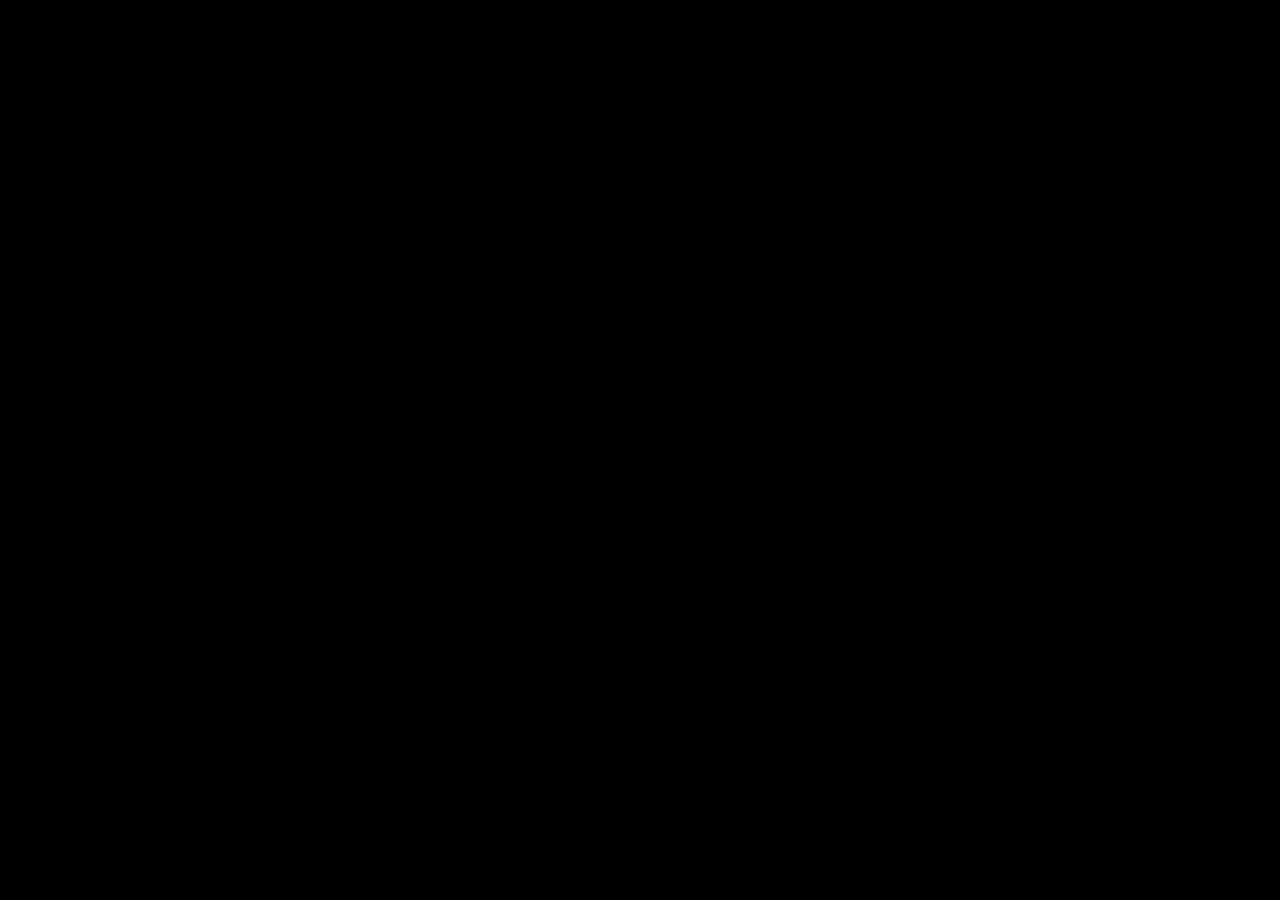
==== 3dsquare/index.html @ b03853b4 "new h5" ====
<!DOCTYPE html>
<html lang="en">
    <head>
        <meta charset="utf-8">
        <style>
            *{margin:0;padding:0;}
            ul{list-style:none;}
            body{background:#000;overflow:hidden;}
            html,body{height:100%;}
            #amd{text-align:center;color:#fff;font-size:25px;
                position:relative;-webkit-transform-style:preserve-3d;
                margin:100px auto;width:200px;height:200px;
                line-height:200px;
                -webkit-animation:run 5s linear infinite ;
            }
            #amd li{position:absolute;top:0;left:0;width:200px;height:200px;border-radius:50%;}
            
            #amd li:nth-child(1){
                background:rgba(255,0,0,1) url('image/1.jpg') center no-repeat;-webkit-transform:rotateX(90deg) translateZ(100px);background-size:cover;
            }
            #amd li:nth-child(2){
                background:rgba(0,255,255,1) url('image/2.jpg') center no-repeat;-webkit-transform:rotateX(270deg)  translateZ(100px);
                background-size:cover;
            }
            #amd li:nth-child(3){
                background:rgba(255,0,255,1) url('image/3.jpg') center no-repeat;-webkit-transform:rotateY(90deg)  translateZ(100px);
                background-size:cover;
            }
            #amd li:nth-child(4){
                background:rgba(0,255,0,1) url('image/4.jpg') center no-repeat;-webkit-transform:rotateY(270deg)  translateZ(100px);
                background-size:cover;
            }
            #amd li:nth-child(5){
                background:rgba(200,200,0,1) url('image/5.jpg') center no-repeat;-webkit-transform:translateZ(-100px);
                background-size:cover;
            }
            #amd li:nth-child(6){width:100px;height:100px;top:50px;left:50px;background:red;line-height:100px;background:rgba(255,0,0,1) url('image/7.jpg') center no-repeat;background-size:cover;
            z-index:-1;
            }
            #amd li:last-child{
                background:rgba(0,0,255,1) url('image/6.jpg') center no-repeat;-webkit-transform:translateZ(100px);
                background-size:cover;
            }

            #amd.current li:nth-child(1){
                -webkit-transform:rotateX(90deg) translateZ(150px);
            }
            #amd.current li:nth-child(2){
                -webkit-transform:rotateX(270deg) translateZ(150px);
            }
            #amd.current li:nth-child(3){
                -webkit-transform:rotateX(90deg) translateZ(150px);
            }
            #amd.current li:nth-child(4){
                -webkit-transform:rotateX(270deg) translateZ(150px);
            }
            #amd.current li:nth-child(5){-webkit-transform:translateZ(-150px);}
            #amd.current li:last-child{-webkit-transform:translateZ(150px);}
            /* @-webkit-keyframes run{
                0%{-webkit-transform: rotateX(0deg) rotateY(0deg)}
                100%{-webkit-transform: rotateX(360deg)  rotateY(360deg)}
            } */
            
            .button{width:200px;margin:20px auto;position:relative;}
            input{width:50px;height:30px;position:absolute;cursor:pointer;}
            input:nth-child(1){left:100px;top:0;}
            input:nth-child(2){left:200px;top:50px;}
            input:nth-child(3){left:0px;top:50px;}
            input:nth-child(4){left:100px;top:100px;}
            input:nth-child(5){left:100px;top:50px;}
        </style>
        <script>
        window.onload=function(){
            var vb={
                amd:document.getElementById('amd'),
                i:0,
                bd:document.getElementsByTagName('body'),
                fg:true,
                btn:document.getElementsByClassName('button')[0],
            }
            var fn={
                a:function(){vb.amd.style.backgroundColor='yellowgreen'},
                b:function(){
                    vb.amd.onclick=function(){
                       if(vb.fg){
                        vb.fg=false;
                        vb.amd.className='current'
                        }else{
                            vb.fg=true;
                            vb.amd.className=''
                        } 
                    }
                },
                c:function(){
                    var amd=vb.bd[0].children[0];
                    amd.hidden=true;
                    vb.btn.hidden=true;
                    vb.bd[0].onclick=function(){
                        this.bgColor='#000'
                        amd.hidden=false;
                        vb.btn.hidden=false;
                    }
                   //amd.innerText='点我'
                },
                d:function(){
                  
                }
            }
            console.log(vb.bd);
            //fn.a();
            fn.b();
            fn.c();
            console.log(vb.bd[0].children[0]);
            console.log(vb.btn);


             var ul=document.getElementById('amd');
                var inputs=document.getElementsByTagName('input');
                var x=0,y=0;
                /////////////////////////鼠标控制
                for(var i=0;i<inputs.length;i++){
                    inputs[i].onclick=run;
                }
                function run(){
                    ul.style.webkitTransition='-webkit-transform 5s linear';  //设置立方体变换的属性、持续时间、动画类型
                    if(inputs[0]==this){x+=90;}
                    if(inputs[1]==this){y+=90;}
                    if(inputs[2]==this){y-=90;}
                    if(inputs[3]==this){x-=90;}
                    if(inputs[4]==this){x=0;y=0; ul.style.webkitTransition='-webkit-transform 0.1s linear';}    //当点击重置按钮时，迅速转回到初始状态。
                    ul.style.webkitTransform = "rotateX("+x+"deg) rotateY("+y+"deg)";    //变换效果（沿X轴和Y轴旋转）
                } 

                 ////////////////////////键盘控制    
                document.addEventListener('keydown', function(e){
                    ul.style.webkitTransition='-webkit-transform 5s linear';
                    switch(e.keyCode){
                        case 37:    y -= 90;    //左箭头
                                    break;
                        case 38:    x += 90;    //上箭头
                                    break;
                        case 39:    y += 90;    //下箭头
                                    break;
                        case 40:    x -= 90;    //右箭头
                                    break;
                        case 13:    x=0; y=0;    //回车 （当回车时，迅速转回初始状态）
                                    ul.style.webkitTransition='-webkit-transform 0.1s linear';
                                    break;
                    }
                    ul.style.webkitTransform = "rotateX("+x+"deg) rotateY("+y+"deg)"; //变换效果（沿X轴和Y轴旋转）
                }, false);
           
        }
</script>
    </head>
    <body>
    	<ul id="amd">
    		<li>天</li>
            <li>下</li>
            <li>武</li>
            <li>功</li>
            <li>唯</li>
            <li>宝</li>
            <li>快</li>
    	</ul>
        <div class="button">
            <input type="button" value="上">
            <input type="button" value="右">
            <input type="button" value="左">
            <input type="button" value="下">
            <input type="button" value="重置">
        </div>
    </body>
</html>
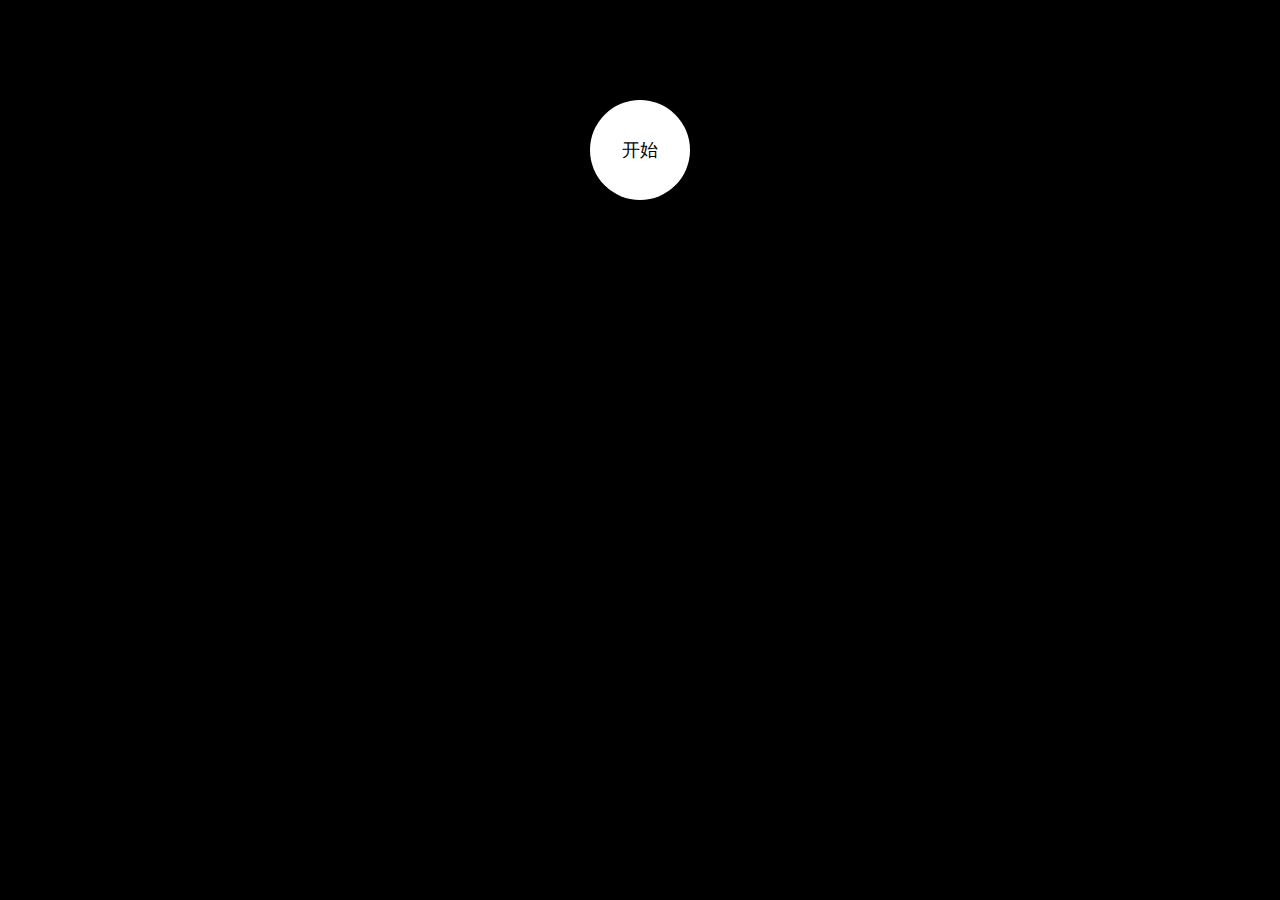
==== commit 6686f5b3: "chang js start" ====
--- a/3dsquare/index.html
+++ b/3dsquare/index.html
@@ -3,13 +3,13 @@
     <head>
         <meta charset="utf-8">
         <style>
-            *{margin:0;padding:0;}
+            *{margin:0;padding:0;box-sizing: border-box;}
             ul{list-style:none;}
-            body{background:#000;overflow:hidden;}
+            body{background:#000;overflow:hidden;padding-top: 100px;}
             html,body{height:100%;}
             #amd{text-align:center;color:#fff;font-size:25px;
                 position:relative;-webkit-transform-style:preserve-3d;
-                margin:100px auto;width:200px;height:200px;
+                margin:100px auto;width:200px;height:200px;margin-top: 0;
                 line-height:200px;
                 -webkit-animation:run 5s linear infinite ;
             }
@@ -63,97 +63,21 @@
             
             .button{width:200px;margin:20px auto;position:relative;}
             input{width:50px;height:30px;position:absolute;cursor:pointer;}
-            input:nth-child(1){left:100px;top:0;}
-            input:nth-child(2){left:200px;top:50px;}
+            input:nth-child(1){left:70px;top:0;}
+            input:nth-child(2){left:140px;top:50px;}
             input:nth-child(3){left:0px;top:50px;}
-            input:nth-child(4){left:100px;top:100px;}
-            input:nth-child(5){left:100px;top:50px;}
+            input:nth-child(4){left:70px;top:100px;}
+            input:nth-child(5){left:70px;top:50px;}
+            
+            .start{display: block;margin: 0 auto;
+            	text-align: center;width: 100px;height: 100px;line-height: 100px;
+            	border-radius:50%;background: #fff;font-size:18px;cursor: pointer;
+            }
         </style>
-        <script>
-        window.onload=function(){
-            var vb={
-                amd:document.getElementById('amd'),
-                i:0,
-                bd:document.getElementsByTagName('body'),
-                fg:true,
-                btn:document.getElementsByClassName('button')[0],
-            }
-            var fn={
-                a:function(){vb.amd.style.backgroundColor='yellowgreen'},
-                b:function(){
-                    vb.amd.onclick=function(){
-                       if(vb.fg){
-                        vb.fg=false;
-                        vb.amd.className='current'
-                        }else{
-                            vb.fg=true;
-                            vb.amd.className=''
-                        } 
-                    }
-                },
-                c:function(){
-                    var amd=vb.bd[0].children[0];
-                    amd.hidden=true;
-                    vb.btn.hidden=true;
-                    vb.bd[0].onclick=function(){
-                        this.bgColor='#000'
-                        amd.hidden=false;
-                        vb.btn.hidden=false;
-                    }
-                   //amd.innerText='点我'
-                },
-                d:function(){
-                  
-                }
-            }
-            console.log(vb.bd);
-            //fn.a();
-            fn.b();
-            fn.c();
-            console.log(vb.bd[0].children[0]);
-            console.log(vb.btn);
-
-
-             var ul=document.getElementById('amd');
-                var inputs=document.getElementsByTagName('input');
-                var x=0,y=0;
-                /////////////////////////鼠标控制
-                for(var i=0;i<inputs.length;i++){
-                    inputs[i].onclick=run;
-                }
-                function run(){
-                    ul.style.webkitTransition='-webkit-transform 5s linear';  //设置立方体变换的属性、持续时间、动画类型
-                    if(inputs[0]==this){x+=90;}
-                    if(inputs[1]==this){y+=90;}
-                    if(inputs[2]==this){y-=90;}
-                    if(inputs[3]==this){x-=90;}
-                    if(inputs[4]==this){x=0;y=0; ul.style.webkitTransition='-webkit-transform 0.1s linear';}    //当点击重置按钮时，迅速转回到初始状态。
-                    ul.style.webkitTransform = "rotateX("+x+"deg) rotateY("+y+"deg)";    //变换效果（沿X轴和Y轴旋转）
-                } 
-
-                 ////////////////////////键盘控制    
-                document.addEventListener('keydown', function(e){
-                    ul.style.webkitTransition='-webkit-transform 5s linear';
-                    switch(e.keyCode){
-                        case 37:    y -= 90;    //左箭头
-                                    break;
-                        case 38:    x += 90;    //上箭头
-                                    break;
-                        case 39:    y += 90;    //下箭头
-                                    break;
-                        case 40:    x -= 90;    //右箭头
-                                    break;
-                        case 13:    x=0; y=0;    //回车 （当回车时，迅速转回初始状态）
-                                    ul.style.webkitTransition='-webkit-transform 0.1s linear';
-                                    break;
-                    }
-                    ul.style.webkitTransform = "rotateX("+x+"deg) rotateY("+y+"deg)"; //变换效果（沿X轴和Y轴旋转）
-                }, false);
-           
-        }
-</script>
     </head>
     <body>
+    	<span class="start">开始</span>
+    	
     	<ul id="amd">
     		<li>天</li>
             <li>下</li>
@@ -170,5 +94,84 @@
             <input type="button" value="下">
             <input type="button" value="重置">
         </div>
+		
+			<script>
+				window.onload=function(){
+					var vb={
+						amd:document.getElementById('amd'),
+						star:document.getElementsByClassName('start')[0],
+						put:document.getElementsByTagName('input'),
+						bd:document.getElementsByTagName('body'),
+						btn:document.getElementsByClassName('button')[0],
+						i:0,
+						fg:true,
+					}
+					var fn={
+						b:function(){
+							vb.amd.onclick=function(){
+							   if(vb.fg){
+								vb.fg=false;
+								vb.amd.className='current'
+								}else{
+									vb.fg=true;
+									vb.amd.className=''
+								} 
+							}
+						},
+						c:function(){
+							vb.amd.hidden=true;
+							vb.btn.hidden=true;
+							vb.star.onclick=function(){
+								vb.amd.hidden=false;
+								vb.btn.hidden=false;
+								this.style.display='none';
+							}
+						   //amd.innerText='点我';
+						},
+						d:function(){
+						  
+						}
+					}
+					//fn.a();
+					fn.b();
+			
+					var x=0,y=0;
+					/////////////////////////鼠标控制
+					for(var i=0;i<vb.put.length;i++){
+						vb.put[i].onclick=run;
+					}
+					function run(){
+						vb.amd.style.webkitTransition='-webkit-transform 5s linear';  //设置立方体变换的属性、持续时间、动画类型
+						if(vb.put[0]==this){x+=90;}
+						if(vb.put[1]==this){y+=90;}
+						if(vb.put[2]==this){y-=90;}
+						if(vb.put[3]==this){x-=90;}
+						if(vb.put[4]==this){x=0;y=0; vb.amd.style.webkitTransition='-webkit-transform 0.1s linear';}    //当点击重置按钮时，迅速转回到初始状态。
+						vb.amd.style.webkitTransform = "rotateX("+x+"deg) rotateY("+y+"deg)";    //变换效果（沿X轴和Y轴旋转）
+					} 
+
+					 ////////////////////////键盘控制    
+					document.addEventListener('keydown', function(e){
+						vb.amd.style.webkitTransition='-webkit-transform 5s linear';
+						switch(e.keyCode){
+							case 37:    y -= 90;    //左箭头
+										break;
+							case 38:    x += 90;    //上箭头
+										break;
+							case 39:    y += 90;    //下箭头
+										break;
+							case 40:    x -= 90;    //右箭头
+										break;
+							case 13:    x=0; y=0;    //回车 （当回车时，迅速转回初始状态）
+										vb.amd.style.webkitTransition='-webkit-transform 0.1s linear';
+										break;
+						}
+						vb.amd.style.webkitTransform = "rotateX("+x+"deg) rotateY("+y+"deg)"; //变换效果（沿X轴和Y轴旋转）
+					}, false);
+					
+					fn.c();
+				   
+				}
+		</script>
     </body>
 </html>
